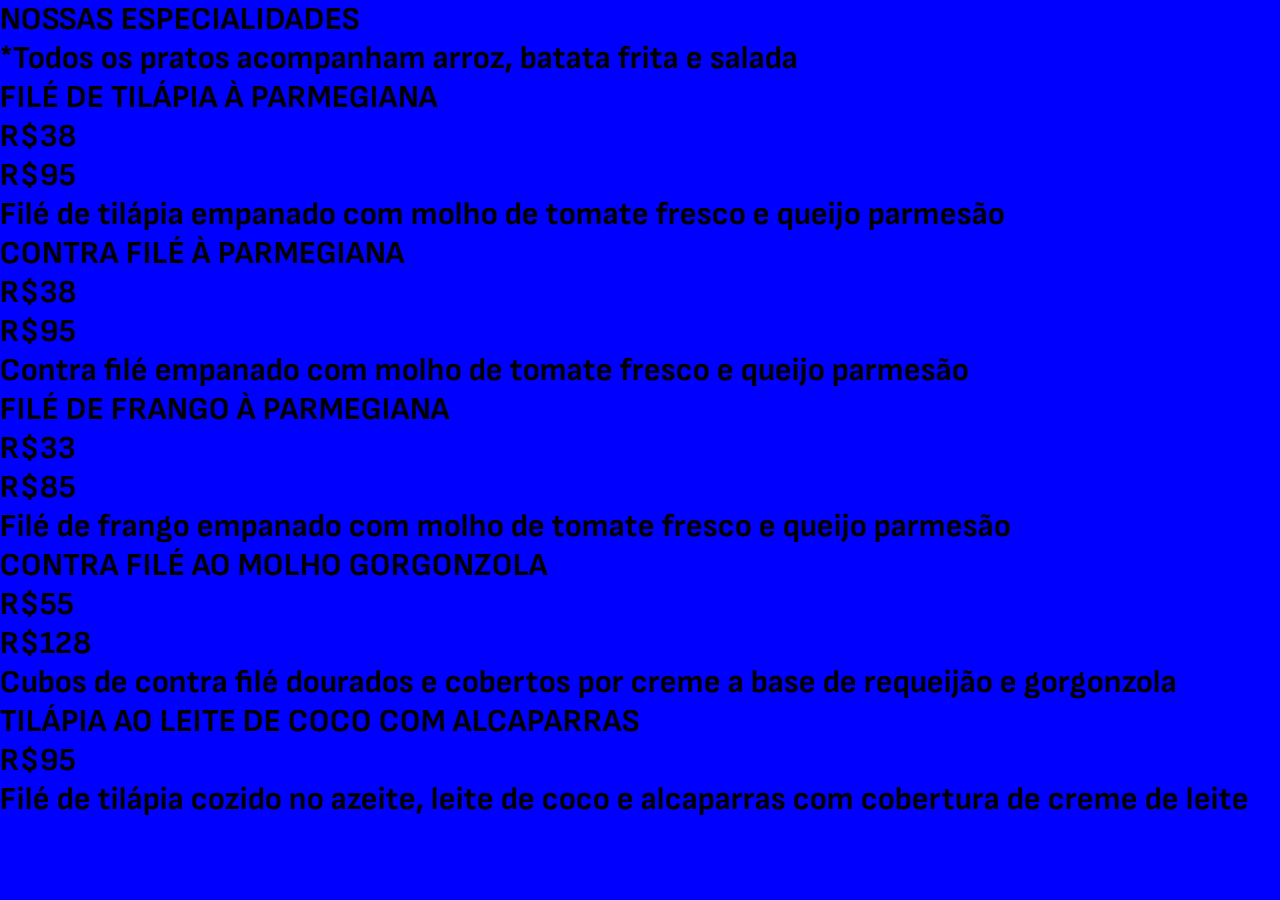
==== Projetos/menu2/index.html @ 03c88a93 "News" ====
<!DOCTYPE html>
<html lang="pt-BR">
<head>
    <meta charset="UTF-8">
    <meta http-equiv="X-UA-Compatible" content="IE=edge">
    <meta name="viewport" content="width=device-width, initial-scale=1.0">
    <title>Cardápio</title>
    <link rel="stylesheet" href="style.css">
    <link rel="stylesheet" href="media-query.css">
</head>
<body>
    <main>
        <section id="menu">
            <div id="menu-img">
                <h1 class="dish-titles">NOSSAS ESPECIALIDADES</h1>
            </div>
            <div id="menu-description">
                <h1>*Todos os pratos acompanham arroz, batata frita e salada</h1>
            </div>
            <div class="peoples">
                <div class="one-people">

                </div>
                <div class="two-peoples">

                </div>
            </div>
            <div class="dishs">
                <div class="container">
                    <div class="dishname">
                        <h1 class="dishnames">FILÉ DE TILÁPIA À PARMEGIANA</h1>
                    </div>
                    <div class="price01">
                        <h1>R$38</h1>
                    </div>
                    <div class="price02">
                        <h1>R$95</h1>
                    </div>
                </div>
                <div class="description">
                    <h1 class="description-text">Filé de tilápia empanado com molho de tomate fresco e queijo parmesão</h1>
                </div>
            </div>
            <div class="dishs">
                <div class="container">
                    <div class="dishname">
                        <h1 class="dishnames">CONTRA FILÉ À PARMEGIANA</h1>
                    </div>
                    <div class="price01">
                        <h1>R$38</h1>
                    </div>
                    <div class="price02">
                        <h1>R$95</h1>
                    </div>
                </div>
                <div class="description">
                    <h1 class="description-text">Contra filé empanado com molho de tomate fresco e queijo parmesão</h1>
                </div>
            </div>
            <div class="dishs">
                <div class="container">
                    <div class="dishname">
                        <h1 class="dishnames">FILÉ DE FRANGO À PARMEGIANA</h1>
                    </div>
                    <div class="price01">
                        <h1>R$33</h1>
                    </div>
                    <div class="price02">
                        <h1>R$85</h1>
                    </div>
                </div>
                <div class="description">
                    <h1 class="description-text">Filé de frango empanado com molho de tomate fresco e queijo parmesão</h1>
                </div>
            </div>
            <div class="dishs">
                <div class="container">
                    <div class="dishname">
                        <h1 class="dishnames">CONTRA FILÉ AO MOLHO GORGONZOLA</h1>
                    </div>
                    <div class="price01">
                        <h1>R$55</h1>
                    </div>
                    <div class="price02">
                        <h1>R$128</h1>
                    </div>
                </div>
                <div class="description">
                    <h1 class="description-text">Cubos de contra filé dourados e cobertos por creme a base de requeijão e gorgonzola</h1>
                </div>
            </div>
            <div class="dishs">
                <div class="container">
                    <div class="dishname">
                        <h1 class="dishnames">TILÁPIA AO LEITE DE COCO COM ALCAPARRAS</h1>
                    </div>
                    <div class="price01">
                        <h1></h1>
                    </div>
                    <div class="price02">
                        <h1>R$95</h1>
                    </div>
                </div>
                <div class="description">
                    <h1 class="description-text">Filé de tilápia cozido no azeite, leite de coco e alcaparras com cobertura de creme de leite</h1>
                </div>
            </div>
        </section>
    </main>
</body>
</html>
---- Projetos/menu2/style.css ----
@charset "UTF-8";
@import url('https://fonts.googleapis.com/css2?family=Roboto:ital,wght@0,100;0,300;0,400;0,500;0,700;0,900;1,100;1,300;1,400;1,500;1,700;1,900&family=Sofia+Sans:ital,wght@0,100;0,200;0,300;0,400;0,500;0,600;0,700;0,800;0,900;1,100;1,200;1,300;1,400;1,500;1,600;1,700;1,800;1,900&display=swap');

*{
    padding: 0;
    margin: 0;
    font-family: 'Sofia Sans'
}

body, html{
    background-color:blue;
    height: 100vh;
    width: 100vw;
}

main{
    position: relative;
    height: 100vh;
    width: 100vw;
}
---- Projetos/menu2/media-query.css ----
@charset "UTF-8";
@import url('https://fonts.googleapis.com/css2?family=Pacifico&family=Roboto:ital,wght@0,100;0,300;0,400;0,500;0,700;0,900;1,100;1,300;1,400;1,500;1,700;1,900&family=Sofia+Sans:ital,wght@0,100;0,200;0,300;0,400;0,500;0,600;0,700;0,800;0,900;1,100;1,200;1,300;1,400;1,500;1,600;1,700;1,800;1,900&display=swap');

@media screen and (max-width: 600px){
    
    body{
        background-color: white;
    }

    section#menu{
        position: absolute;
        top: 50%;
        left: 50%;
        transform: translate(-50%, -50%);
        background-color: white;
        height: 98vh;
        width: 98vw;
        border: 3px solid #2C1968;
        box-shadow: 0px 0px 10px gray;
        
    }
    
    section#menu > div#menu-img{
        display: block;
        background: white;
        height: 100px;
        border-bottom: 5px solid #2C1968;
        margin-left: 30px;
        margin-right: 30px;
        text-align: center;
        line-height: 100px;
        font-size: 25px;
        color: #FF114D;
        margin-top: 1px;
    }
    
    section#menu > div#menu-description{
        display: block;
        text-align: center;
        padding: 10px;
        color: #2C1968;
        font-size: 10px;
    }

    .peoples{
        display: flex;
        width: 95vw;
        height: 40px;
        flex-direction: row;
    }

    .one-people{
        position: absolute;
        right: 70px;
        width: 50px;
        height: 40px;
        background-image: url(./img/onepeople.png);
        background-size: contain;
    }

    .two-peoples{
        position: absolute;
        right: 15px;
        width: 50px;
        height: 40px;
        background-image: url(./img/two\ people\ more.png);
        background-size: contain;
    }

    .dishnames{
        padding-left: 5px;
        padding-right: 5px;
        font-size: 15px;
    }
    
    .container{
        width: 95vw;
        height: 20px;
        border-bottom: 3px solid #FF114D;
        display: flex;
        flex-direction: row;
    }
    
    .dishname{
        height: 20px;
        background-color: aqua;
        color:#2C1968;
        text-align: left;
    }
    
    .price01{
        position: absolute;
        right: 70px;
        width: 50px;
        height: 21px;
        background: #FF114D;
        color: white;
        text-align: center;
        font-size: 10px;
    }
    
    .price02{
        position: absolute;
        right: 15px;
        width: 50px;
        height: 21px;
        background: #FF114D;
        color: white;
        text-align: center;
        font-size: 10px;
    }
    
    .description-text{
        padding-bottom: 10px;
        color: #2C1968;
        font-size: 10px;
        font-style: italic;
        margin-bottom: 10px;
        text-align: left;
    }
}
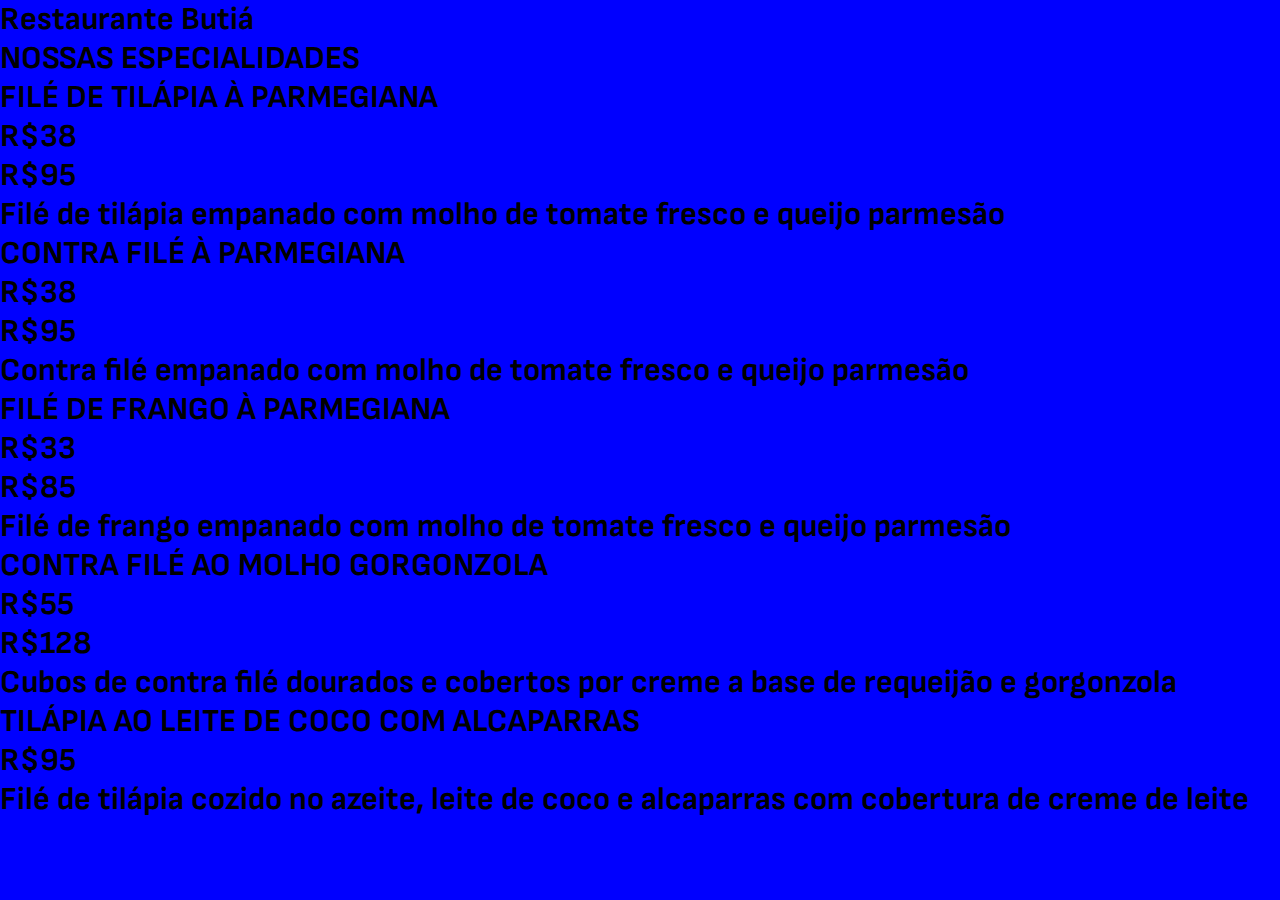
==== commit 424b93f7: "New" ====
--- a/Projetos/menu2/index.html
+++ b/Projetos/menu2/index.html
@@ -12,10 +12,10 @@
     <main>
         <section id="menu">
             <div id="menu-img">
-                <h1 class="dish-titles">NOSSAS ESPECIALIDADES</h1>
+                <h1 class="dish-titles">Restaurante Butiá</h1>
             </div>
             <div id="menu-description">
-                <h1>*Todos os pratos acompanham arroz, batata frita e salada</h1>
+                <h1>NOSSAS ESPECIALIDADES</h1>
             </div>
             <div class="peoples">
                 <div class="one-people">
@@ -94,7 +94,7 @@
                     <div class="dishname">
                         <h1 class="dishnames">TILÁPIA AO LEITE DE COCO COM ALCAPARRAS</h1>
                     </div>
-                    <div class="price01">
+                    <div class="only-price">
                         <h1></h1>
                     </div>
                     <div class="price02">
--- a/Projetos/menu2/media-query.css
+++ b/Projetos/menu2/media-query.css
@@ -1,8 +1,26 @@
 @charset "UTF-8";
 @import url('https://fonts.googleapis.com/css2?family=Pacifico&family=Roboto:ital,wght@0,100;0,300;0,400;0,500;0,700;0,900;1,100;1,300;1,400;1,500;1,700;1,900&family=Sofia+Sans:ital,wght@0,100;0,200;0,300;0,400;0,500;0,600;0,700;0,800;0,900;1,100;1,200;1,300;1,400;1,500;1,600;1,700;1,800;1,900&display=swap');
 
-@media screen and (max-width: 600px){
+@media screen and (max-width: 760px){
     
+    *{
+        padding: 0;
+        margin: 0;
+        font-family: 'Sofia Sans'
+    }
+    
+    body, html{
+        background-color:blue;
+        height: 100vh;
+        width: 100vw;
+    }
+    
+    main{
+        position: relative;
+        height: 100vh;
+        width: 100vw;
+    }
+
     body{
         background-color: white;
     }
@@ -12,34 +30,36 @@
         top: 50%;
         left: 50%;
         transform: translate(-50%, -50%);
-        background-color: white;
+        background-image: url(./img/food1.jpg);
+        background-size: cover;
         height: 98vh;
         width: 98vw;
-        border: 3px solid #2C1968;
+        border: 3px solid rgb(0, 0, 0);
         box-shadow: 0px 0px 10px gray;
         
     }
     
     section#menu > div#menu-img{
-        display: block;
-        background: white;
+        display: table;
+        position: relative;
+        top: 0;
+        left: 50%;
+        transform: translate(-50%, 0);
         height: 100px;
-        border-bottom: 5px solid #2C1968;
-        margin-left: 30px;
-        margin-right: 30px;
-        text-align: center;
-        line-height: 100px;
-        font-size: 25px;
-        color: #FF114D;
+        width: 90vw;
+        border-bottom: 5px solid darkorange;
         margin-top: 1px;
     }
     
     section#menu > div#menu-description{
         display: block;
         text-align: center;
+        height: 40px;
         padding: 10px;
-        color: #2C1968;
-        font-size: 10px;
+        color: white;
+        font-size: 20px;
+        font-style: bold;
+        line-height: -50px;
     }
 
     .peoples{
@@ -51,19 +71,19 @@
 
     .one-people{
         position: absolute;
-        right: 70px;
+        right: 55px;
         width: 50px;
         height: 40px;
-        background-image: url(./img/onepeople.png);
+        background-image: url(./img/onepeoplewhite.png);
         background-size: contain;
     }
 
     .two-peoples{
         position: absolute;
-        right: 15px;
+        right: 0px;
         width: 50px;
         height: 40px;
-        background-image: url(./img/two\ people\ more.png);
+        background-image: url(./img/twopeoplemorewhite.png);
         background-size: contain;
     }
 
@@ -74,48 +94,61 @@
     }
     
     .container{
-        width: 95vw;
-        height: 20px;
-        border-bottom: 3px solid #FF114D;
+        width: 98vw;
+        height: 22px;
+        border-bottom: 3px solid darkorange;
         display: flex;
         flex-direction: row;
     }
     
     .dishname{
+        background-color: darkorange;
         height: 20px;
-        background-color: aqua;
-        color:#2C1968;
+        color:black;
         text-align: left;
     }
     
     .price01{
         position: absolute;
-        right: 70px;
+        right: 55px;
         width: 50px;
-        height: 21px;
-        background: #FF114D;
-        color: white;
+        height: 20px;
+        background: darkorange;
+        color: black;
         text-align: center;
         font-size: 10px;
     }
     
     .price02{
         position: absolute;
-        right: 15px;
+        right: 0px;
         width: 50px;
-        height: 21px;
-        background: #FF114D;
-        color: white;
+        height: 20px;
+        background: darkorange;
+        color: black;
         text-align: center;
         font-size: 10px;
     }
     
     .description-text{
         padding-bottom: 10px;
-        color: #2C1968;
+        color: white;
         font-size: 10px;
         font-style: italic;
         margin-bottom: 10px;
         text-align: left;
+        text-shadow: 
+               -1px -1px 0px black, 
+               -1px 1px 0px black,      
+                1px -1px 0px black,    
+                1px 0px 0px black;
+    }
+    .dish-titles{
+        font-family: 'Pacifico';
+        display: table-cell;
+        vertical-align: middle;
+        text-align: center;
+        font-size: 40px;
+        color: white;
     }
 }